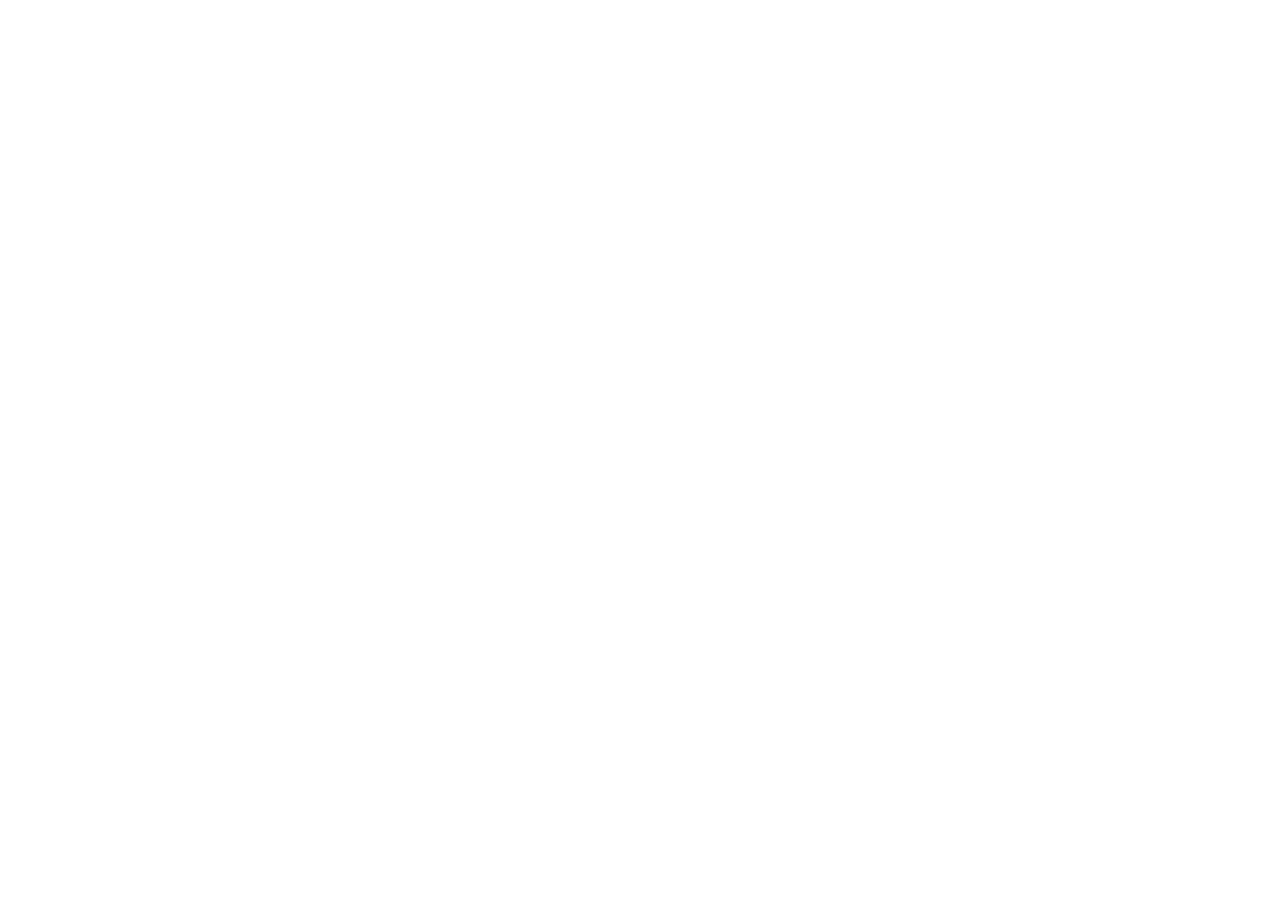
==== index.html @ 3e53bd4b "archivos iniciales" ====
<!DOCTYPE html>
<html lang="en">
<head>
    <meta charset="UTF-8">
    <meta name="viewport" content="width=device-width, initial-scale=1.0">
    <title>Yard Sale</title>
    <link rel="preconnect" href="https://fonts.googleapis.com">
    <link rel="preconnect" href="https://fonts.gstatic.com" crossorigin>
    <link href="https://fonts.googleapis.com/css2?family=Quicksand:wght@300..700&display=swap" rel="stylesheet">
    <link rel="stylesheet" href="style.css">
</head>
<body>

</body>
</html>
---- style.css ----
:root {

    /*colores*/
    --white: #FFF;
    --black: #000;
    --text-input-field: #F7F7F7;
    --very-light-pink: #C7C7C7;
    --hospital-green: #ACD9B2;

    /*fuentes*/
    --quicksand: "Quicksand", sans-serif;
    --light: 300; 
    --medium: 500;
    --bold: 700;
}

html {
    font-size: 62.5%;
}
  
*,
*::after,
*::before {
    margin: 0;
    padding: 0;
    -webkit-box-sizing: border-box;
            box-sizing: border-box;
}

body {
    font-family: var(--quicksand);
    font-size: 1.6rem;
    margin: 1.6rem;
}
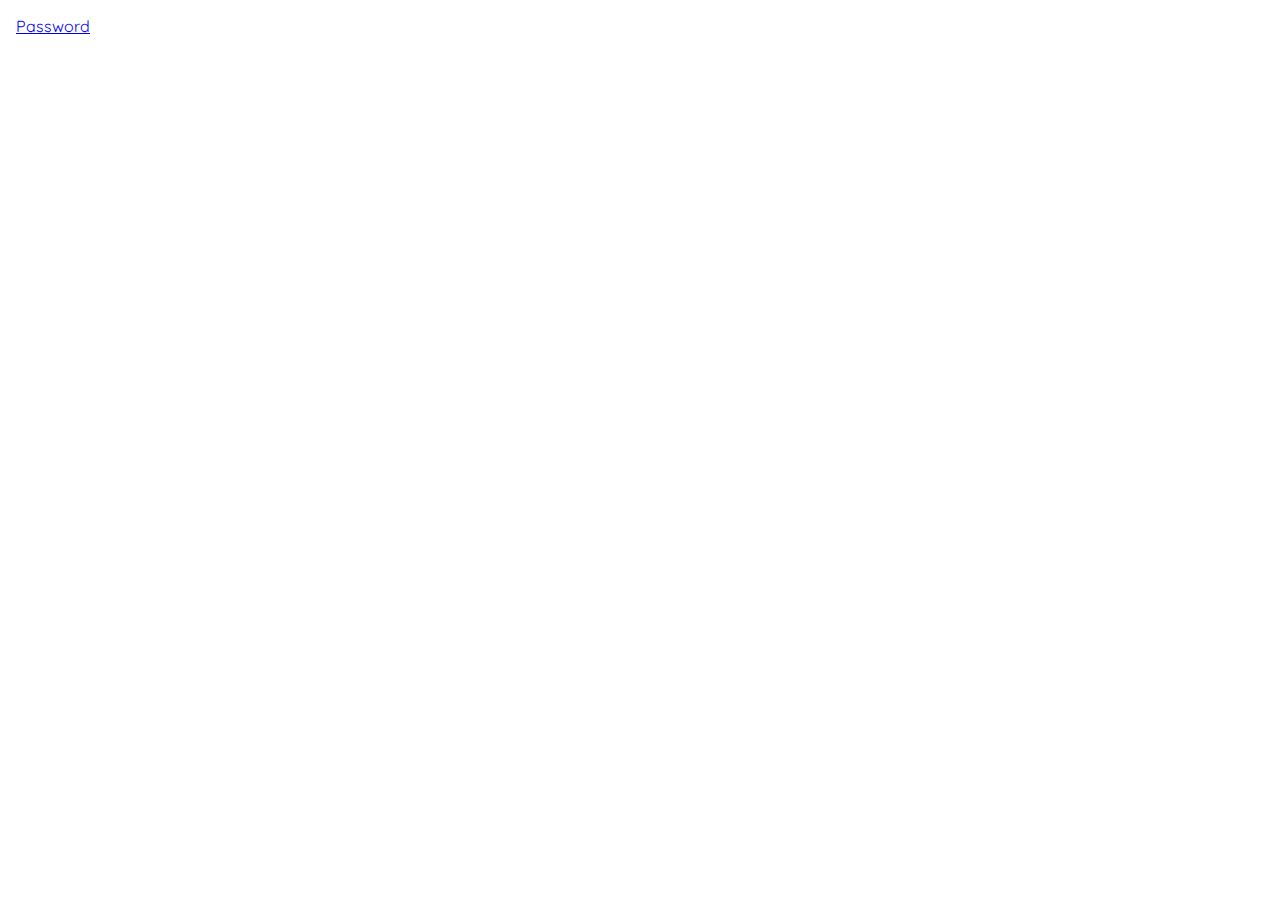
==== commit 995edb72: "pagina de contraseña con formulario sin estilos" ====
--- a/index.html
+++ b/index.html
@@ -10,6 +10,6 @@
     <link rel="stylesheet" href="style.css">
 </head>
 <body>
-
+    <a href="/contraseña.html">Password</a>
 </body>
 </html>